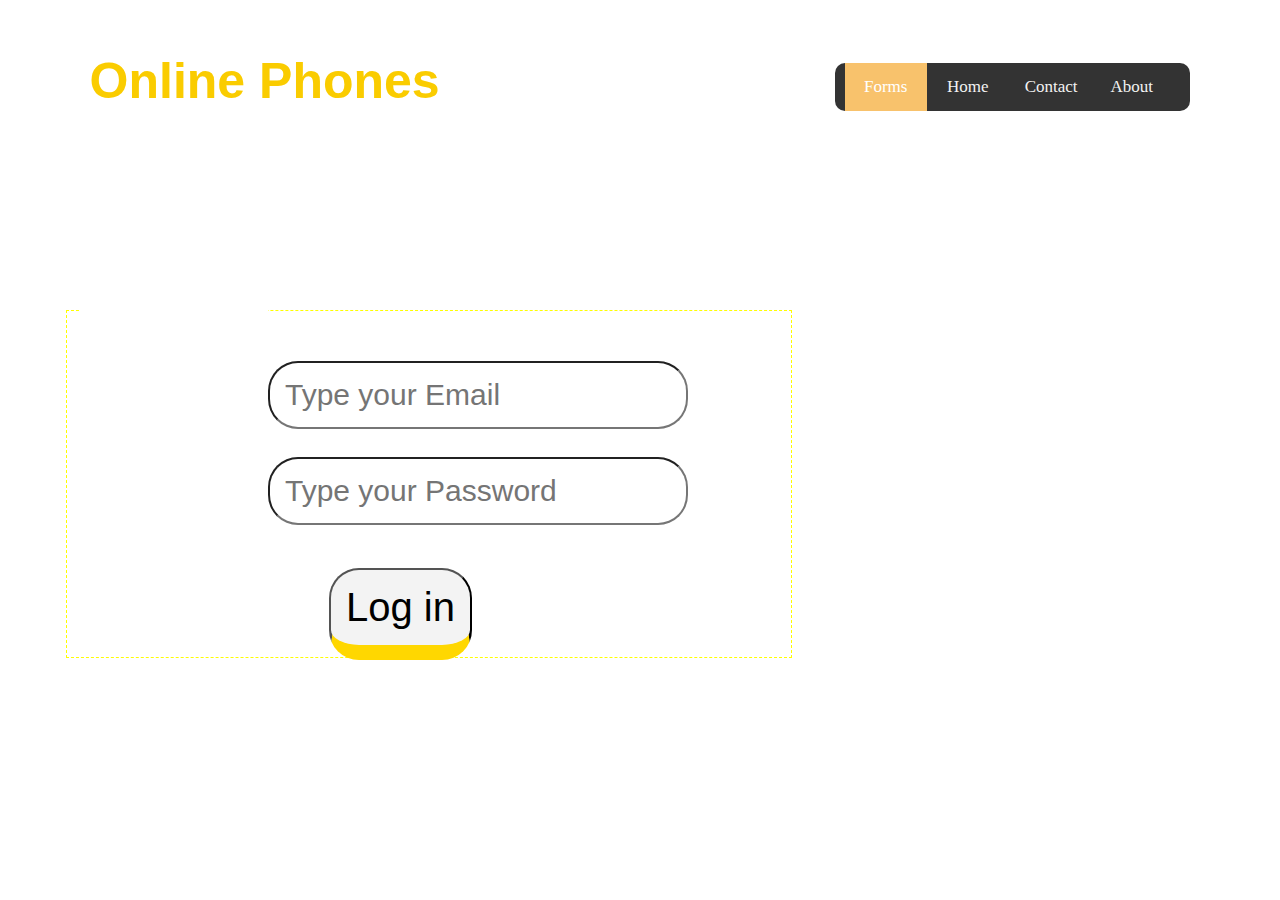
==== Login.html @ 1c9c2c65 "i add the validation to login and sign up" ====
<!DOCTYPE html>
<html>

<head>
    <meta charset="utf-8" />
    <meta http-equiv="X-UA-Compatible" content="IE=edge">
    <title>Log in</title>
    <meta name="viewport" content="width=device-width, initial-scale=1">
    <link rel="stylesheet" type="text/css" media="screen" href="Login.css" />
    <script type="text/javascript" src="jquery-3.4.1.min.js"></script>
    <script src="Loginvalidate.js"></script>

</head>

<body>

    <h1 class="h1">Online Phones</h1>
    <div class="topnav">
        <a href="#about">About</a>
        <a href="#contact">Contact</a>
        <a href="#home">Home</a>
        <a class="active" href="#forms">Forms</a>
    </div>

    <div class="LogIn">
        <form id="loginform" class="login" name="login" action="" method="POST" onsubmit="return validatelogin()">
            <fieldset>
                <legend>Log in</legend>
                <label class="label">Email</label>
                <input class="input" type="text" name="email" placeholder="Type your Email" id="email">
                <div id="emailerror" class="error"></div>
                <br>
                <label class="label">Password</label>
                <input class="input" type="password" name="password" placeholder="Type your Password" id="password">
                <div id="passerror" class="error"></div>
                <br>
                <input class="submit" type="submit" value="Log in">
            </fieldset>
        </form>
    </div>

</body>

</html>
---- Login.css ----
body {
    background: url("Background2.jpg") no-repeat center center fixed;
    -webkit-background-size: cover;
    -moz-background-size: cover;
    -o-background-size: cover;
    background-size: cover;
}

.label {
    width: 180px;
    display: inline-block;
    font-size: 40px;
    color: white;
    font-family: -apple-system, BlinkMacSystemFont, 'Segoe UI', Roboto, Oxygen, Ubuntu, Cantarell, 'Open Sans', 'Helvetica Neue', sans-serif;
}

.input,
.submit {
    padding: 15px;
    margin: 5px;
}

input {
    border-radius: 30px;
    font-size: 30px;
}

.submit {
    font-size: 40px;
    position: relative;
    left: 35%;
    margin-top: 20px;
    border-bottom: solid 15px gold;
    border-radius: 30px;
    background-color: rgb(243, 243, 243);
}

legend {
    font-size: 70px;
    font-family: cursive;
    color: white;
}

.login {
    position: absolute;
    top: 30%;
    left: 5%;
    right: 50%;
}

fieldset {
    width: 700px;
    height: 370px;
    border: dashed 1px yellow;
}

.topnav {
    background-color: #333;
    overflow: hidden;
    width: 355px;
    float: right;
    position: absolute;
    right: 7%;
    top: 7%;
    border-radius: 10px;
}

.topnav a {
    float: left;
    color: #f2f2f2;
    text-align: center;
    padding: 14px 16px;
    text-decoration: none;
    font-size: 17px;
    float: right;
    position: relative;
    right: 5%;
    width: 50px;
}

.topnav a:hover {
    background-color: #ddd;
    color: black;
}

.topnav a.active {
    background-color: #f8c26c;
    color: white;
}

.h1 {
    position: absolute;
    left: 7%;
    top: 2%;
    font-size: 50px;
    font-family: -apple-system, BlinkMacSystemFont, 'Segoe UI', Roboto, Oxygen, Ubuntu, Cantarell, 'Open Sans', 'Helvetica Neue', sans-serif;
    color: rgb(250, 204, 0);
}

.error {
    position: relative;
    left: 45%;
    color: rgb(212, 33, 33);
    font-size: 20px;
}
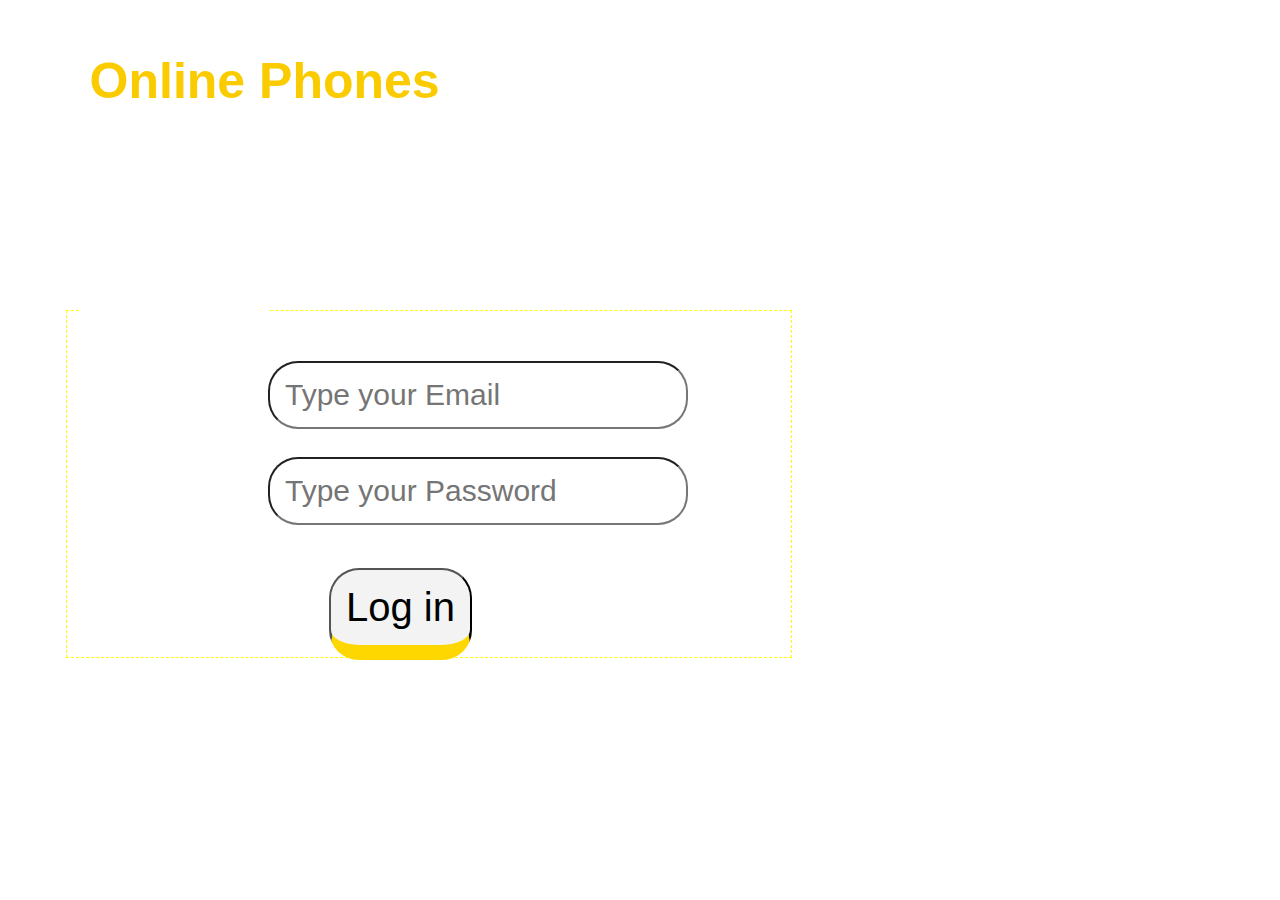
==== commit c62235b1: "forms" ====
--- a/Login.html
+++ b/Login.html
@@ -9,17 +9,18 @@
     <link rel="stylesheet" type="text/css" media="screen" href="Login.css" />
     <script type="text/javascript" src="jquery-3.4.1.min.js"></script>
     <script src="Loginvalidate.js"></script>
+    <script src="Bonus JQuery.js"></script>
 
 </head>
 
 <body>
 
     <h1 class="h1">Online Phones</h1>
-    <div class="topnav">
-        <a href="#about">About</a>
-        <a href="#contact">Contact</a>
-        <a href="#home">Home</a>
-        <a class="active" href="#forms">Forms</a>
+    <!--<div class="topnav">
+        <a href="#about" onclick="gotoAbout()">About</a>
+        <a href="#contact"  onclick="gotoContact()">Contact</a>
+        <a href="#home"  onclick="gotoHome()">Home</a>
+        <a class="active" href="#forms">Forms</a>-->
     </div>
 
     <div class="LogIn">
@@ -41,4 +42,4 @@
 
 </body>
 
-</html>+</html>
